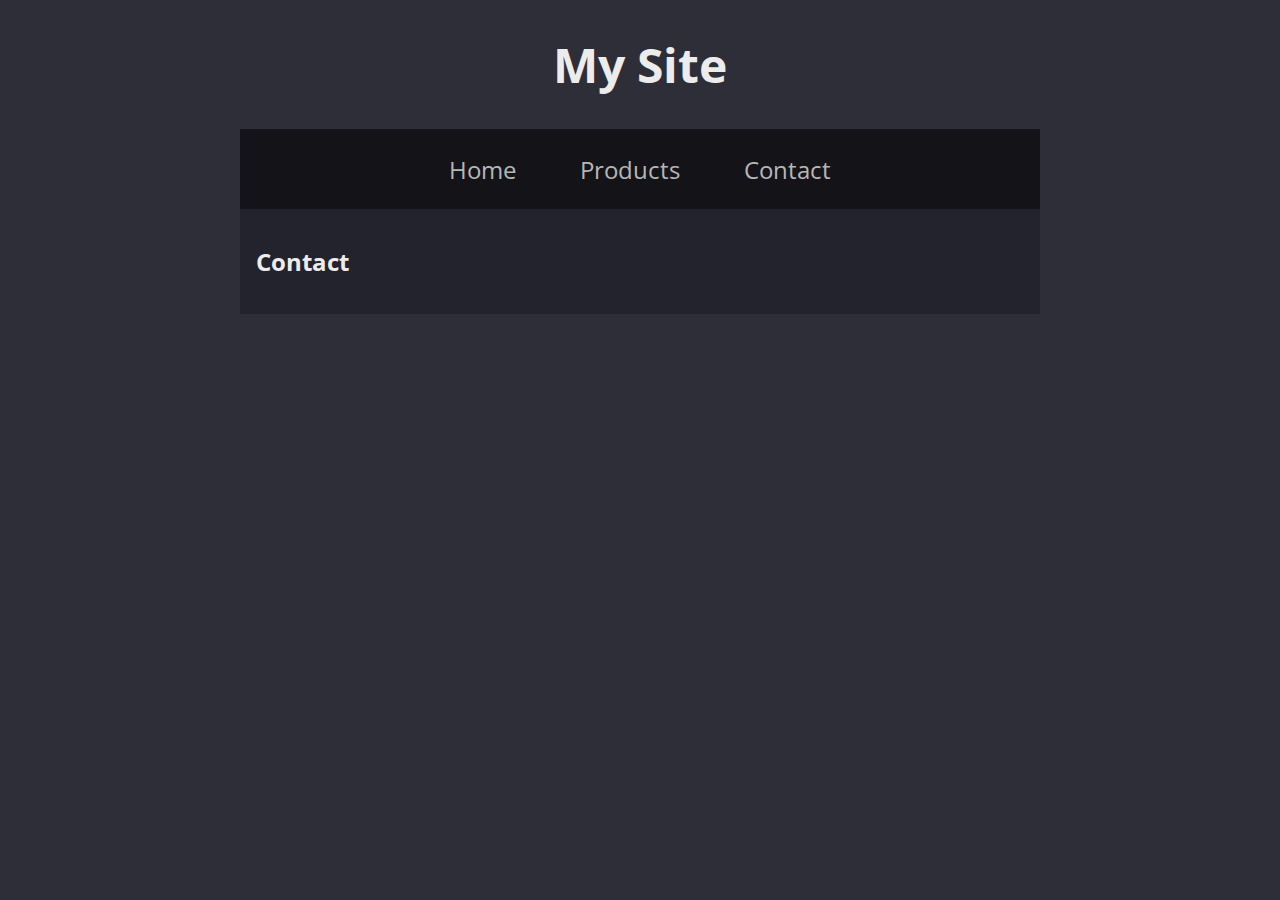
==== contact.html @ 87fb146d "Initial commit" ====
<!DOCTYPE html>
<html lang="en">
<head>
    <meta charset="UTF-8">
    <meta http-equiv="X-UA-Compatible" content="IE=edge">
    <meta name="viewport" content="width=device-width, initial-scale=1.0">
    <link rel="preconnect" href="https://fonts.googleapis.com">
    <link rel="preconnect" href="https://fonts.gstatic.com" crossorigin>
    <link href="https://fonts.googleapis.com/css2?family=Open+Sans:wght@300;400;700&display=swap" rel="stylesheet">
    <link rel="stylesheet" href="styles/style.css">
    <title>Document</title>
</head>
<body>
    <header>
        <h1>My Site</h1>
    </header>
    <nav class="navbar">
        <ul class="navbar-nav">
          <li class="nav-item">
              <a class="nav-link" href="index.html">
                  <span class="nav-text">Home</span>
              </a>
          </li>
          <li class="nav-item">
              <a class="nav-link" href="products.html">
                  <span class="nav-text">Products</span>
              </a>
          </li>
          <li class="nav-item">
              <a class="nav-link" href="contact.html">
                  <span class="nav-text">Contact</span>
              </a>
          </li>
        </ul>
    </nav>
    <main>
        <h2>Contact</h2>
    </main>

</body>
</html>
---- styles/style.css ----
:root {
    font-size: 16px;
    font-family: 'Open Sans', sans-serif;
    --text-primary: #ececec;
    --text-secondary: #b6b6b6;
    --bg-primary: #23232e;
    --bg-secondary: #141418;
    --bg-third: hsl(240, 9%, 20%);
}

a {
    color: hsl(214, 100%, 70%);
}

body {
    background-color: var(--bg-third);
    color: var(--text-primary); /* Text color */
    margin: 0;
    padding: 0;
}

body::-webkit-scrollbar {
    width: 0.5em;
}

body::-webkit-scrollbar-track {
    background-color: var(--bg-secondary);
}

body::-webkit-scrollbar-thumb {
    background-color: var(--text-primary);
}

main {
    margin-left: 15rem;
    margin-right: 15rem;
    /* margin-top: 8rem; */
    padding: 1rem;
    background-color: var(--bg-primary);
}

p {
    color: var(--text-secondary);
}

header {
    font-size: 1.5rem;
    font-weight: bold;
    margin-bottom: 1rem;
    text-align: center;
}

footer {
    font-size: 0.8rem;
    text-align: center;
    margin-top: 1rem;
}

.navbar {
    width: auto;
    margin-left: 15rem;
    margin-right: 15rem;
    height: 5rem;
    /* position: fixed; */
    background-color: var(--bg-secondary);
}

.navbar-nav {
    height: 5rem;
    list-style: none;
    padding: 0;
    margin: 0;
    display: flex;
    justify-content: center;
    align-items: center;
}

.nav-item {
    padding: 0.5rem;
    margin: 1.5rem;
    transition: all 0.1s ease;
}

.nav-item:hover {
    background-color: var(--bg-third);
}

.nav-link {
    color: var(--text-secondary);
    font-size: 1.5rem;
    text-decoration: none;
}
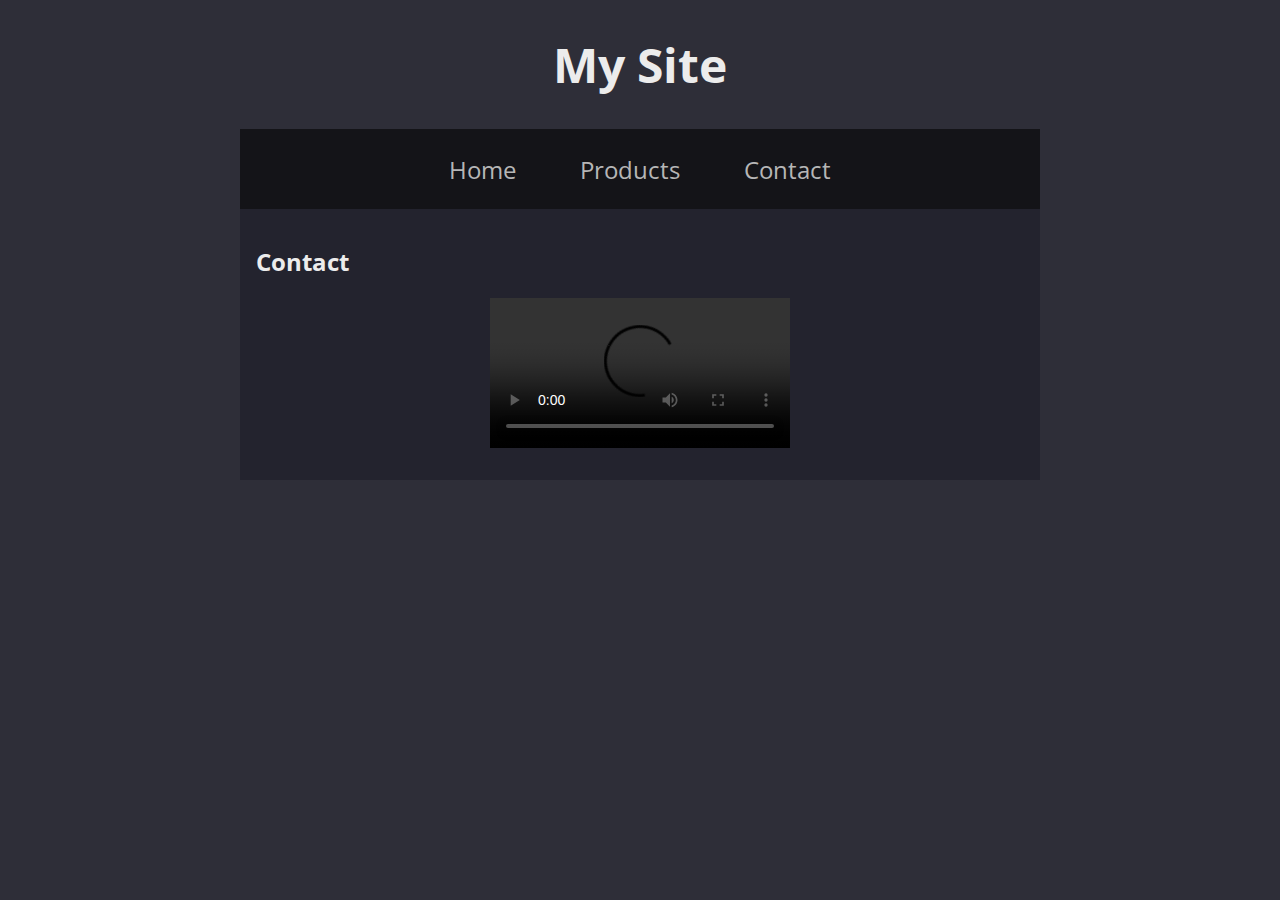
==== commit 6e3616ac: "Testing out embedded elements" ====
--- a/contact.html
+++ b/contact.html
@@ -1,41 +1,58 @@
 <!DOCTYPE html>
 <html lang="en">
-<head>
-    <meta charset="UTF-8">
-    <meta http-equiv="X-UA-Compatible" content="IE=edge">
-    <meta name="viewport" content="width=device-width, initial-scale=1.0">
-    <link rel="preconnect" href="https://fonts.googleapis.com">
-    <link rel="preconnect" href="https://fonts.gstatic.com" crossorigin>
-    <link href="https://fonts.googleapis.com/css2?family=Open+Sans:wght@300;400;700&display=swap" rel="stylesheet">
-    <link rel="stylesheet" href="styles/style.css">
+  <head>
+    <meta charset="UTF-8" />
+    <meta http-equiv="X-UA-Compatible" content="IE=edge" />
+    <meta name="viewport" content="width=device-width, initial-scale=1.0" />
+    <link rel="preconnect" href="https://fonts.googleapis.com" />
+    <link rel="preconnect" href="https://fonts.gstatic.com" crossorigin />
+    <link
+      href="https://fonts.googleapis.com/css2?family=Open+Sans:wght@300;400;700&display=swap"
+      rel="stylesheet"
+    />
+    <link rel="stylesheet" href="styles/style.css" />
     <title>Document</title>
-</head>
-<body>
+    <style>
+        .videoplayer{
+            display: flex;
+            justify-content: center;
+            padding-bottom: 1rem;
+        }
+    </style>
+  </head>
+  <body>
     <header>
-        <h1>My Site</h1>
+      <h1>My Site</h1>
     </header>
     <nav class="navbar">
-        <ul class="navbar-nav">
-          <li class="nav-item">
-              <a class="nav-link" href="index.html">
-                  <span class="nav-text">Home</span>
-              </a>
-          </li>
-          <li class="nav-item">
-              <a class="nav-link" href="products.html">
-                  <span class="nav-text">Products</span>
-              </a>
-          </li>
-          <li class="nav-item">
-              <a class="nav-link" href="contact.html">
-                  <span class="nav-text">Contact</span>
-              </a>
-          </li>
-        </ul>
+      <ul class="navbar-nav">
+        <li class="nav-item">
+          <a class="nav-link" href="index.html">
+            <span class="nav-text">Home</span>
+          </a>
+        </li>
+        <li class="nav-item">
+          <a class="nav-link" href="products.html">
+            <span class="nav-text">Products</span>
+          </a>
+        </li>
+        <li class="nav-item">
+          <a class="nav-link" href="contact.html">
+            <span class="nav-text">Contact</span>
+          </a>
+        </li>
+      </ul>
     </nav>
     <main>
-        <h2>Contact</h2>
+      <h2>Contact</h2>
+      <div class="videoplayer">
+          <video src="content/videotest.m4v" controls>
+            <p>
+              Your browser doesn't support HTML5 video. Here is a
+              <a href="content/videotest.m4v">link to the video</a> instead.
+            </p>
+          </video>
+      </div>
     </main>
-
-</body>
-</html>+  </body>
+</html>
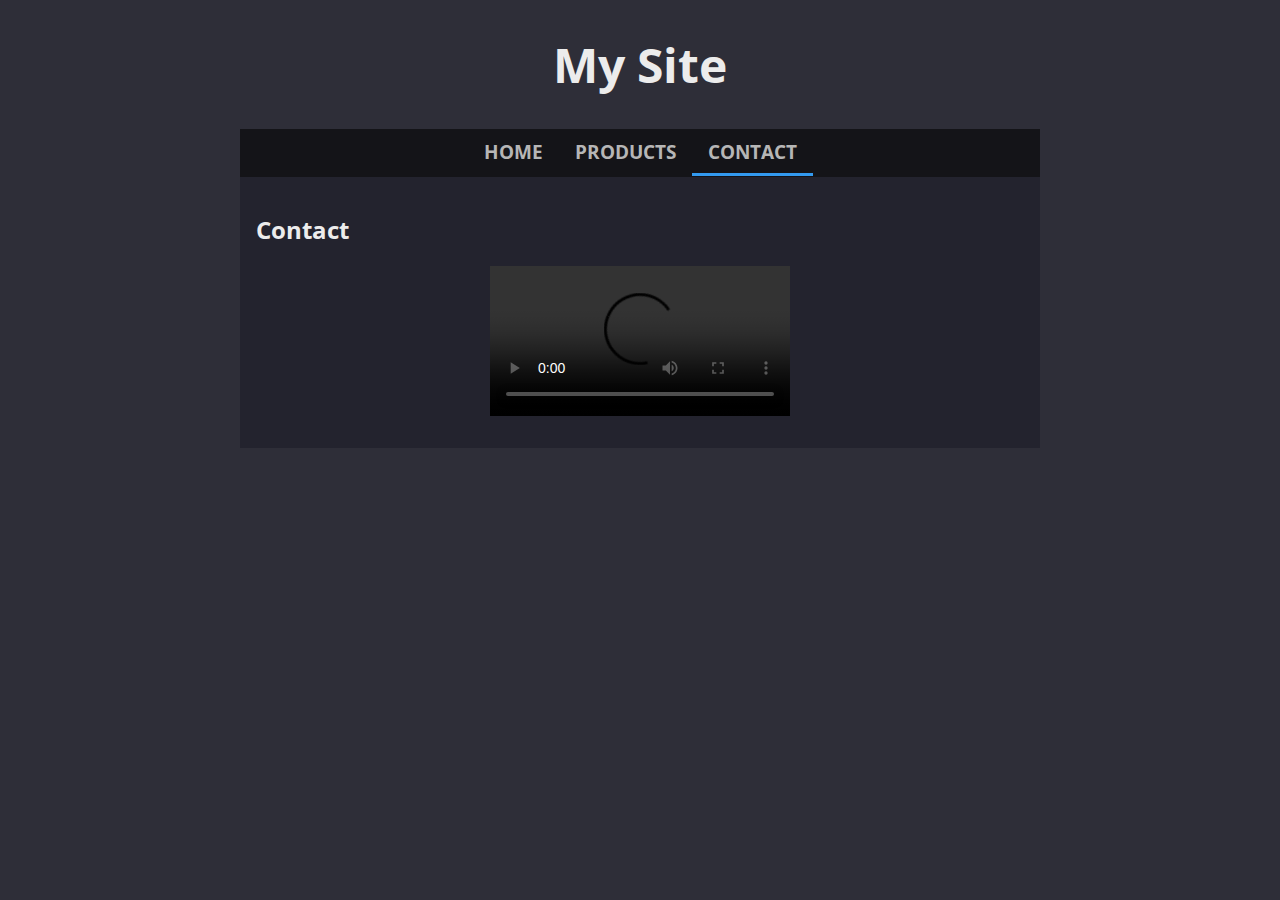
==== commit 58b9b23e: "Changed navbar" ====
--- a/contact.html
+++ b/contact.html
@@ -25,23 +25,11 @@
       <h1>My Site</h1>
     </header>
     <nav class="navbar">
-      <ul class="navbar-nav">
-        <li class="nav-item">
-          <a class="nav-link" href="index.html">
-            <span class="nav-text">Home</span>
-          </a>
-        </li>
-        <li class="nav-item">
-          <a class="nav-link" href="products.html">
-            <span class="nav-text">Products</span>
-          </a>
-        </li>
-        <li class="nav-item">
-          <a class="nav-link" href="contact.html">
-            <span class="nav-text">Contact</span>
-          </a>
-        </li>
-      </ul>
+      <div class="navbar-nav">
+        <a class="nav-link" href="index.html"> Home </a>
+        <a class="nav-link" href="products.html"> Products </a>
+        <a class="nav-link nav-current" href="contact.html"> Contact </a>
+      </div>
     </nav>
     <main>
       <h2>Contact</h2>
--- a/styles/style.css
+++ b/styles/style.css
@@ -17,6 +17,8 @@
     color: var(--text-primary); /* Text color */
     margin: 0;
     padding: 0;
+    width: 100vw;
+    overflow-x: hidden;
 }
 
 body::-webkit-scrollbar {
@@ -60,33 +62,43 @@
     width: auto;
     margin-left: 15rem;
     margin-right: 15rem;
-    height: 5rem;
-    /* position: fixed; */
+    height: 3rem;
+    position: relative;
     background-color: var(--bg-secondary);
 }
 
 .navbar-nav {
-    height: 5rem;
     list-style: none;
+    height: 100%;
     padding: 0;
     margin: 0;
     display: flex;
     justify-content: center;
     align-items: center;
-}
-
-.nav-item {
-    padding: 0.5rem;
-    margin: 1.5rem;
-    transition: all 0.1s ease;
-}
-
-.nav-item:hover {
-    background-color: var(--bg-third);
+    box-sizing: border-box;
 }
 
 .nav-link {
+    transition: all 0.1s ease;
     color: var(--text-secondary);
-    font-size: 1.5rem;
+    font-size: 1.2rem;
+    font-weight: 700;
     text-decoration: none;
+    text-transform: uppercase;
+    box-sizing: border-box;
+    padding: 0.5rem 1rem;
+    border-style: none none solid;
+    border-color: currentcolor currentcolor transparent;
+}
+
+.nav-current {
+    border-color: currentcolor currentcolor rgb(51, 154, 240);
+}
+.nav-link:hover {
+    color: rgb(255, 255, 255);
+    text-decoration: none;
+}
+
+.nav-link:focus {
+    border-color: currentcolor currentcolor rgb(51, 154, 240);
 }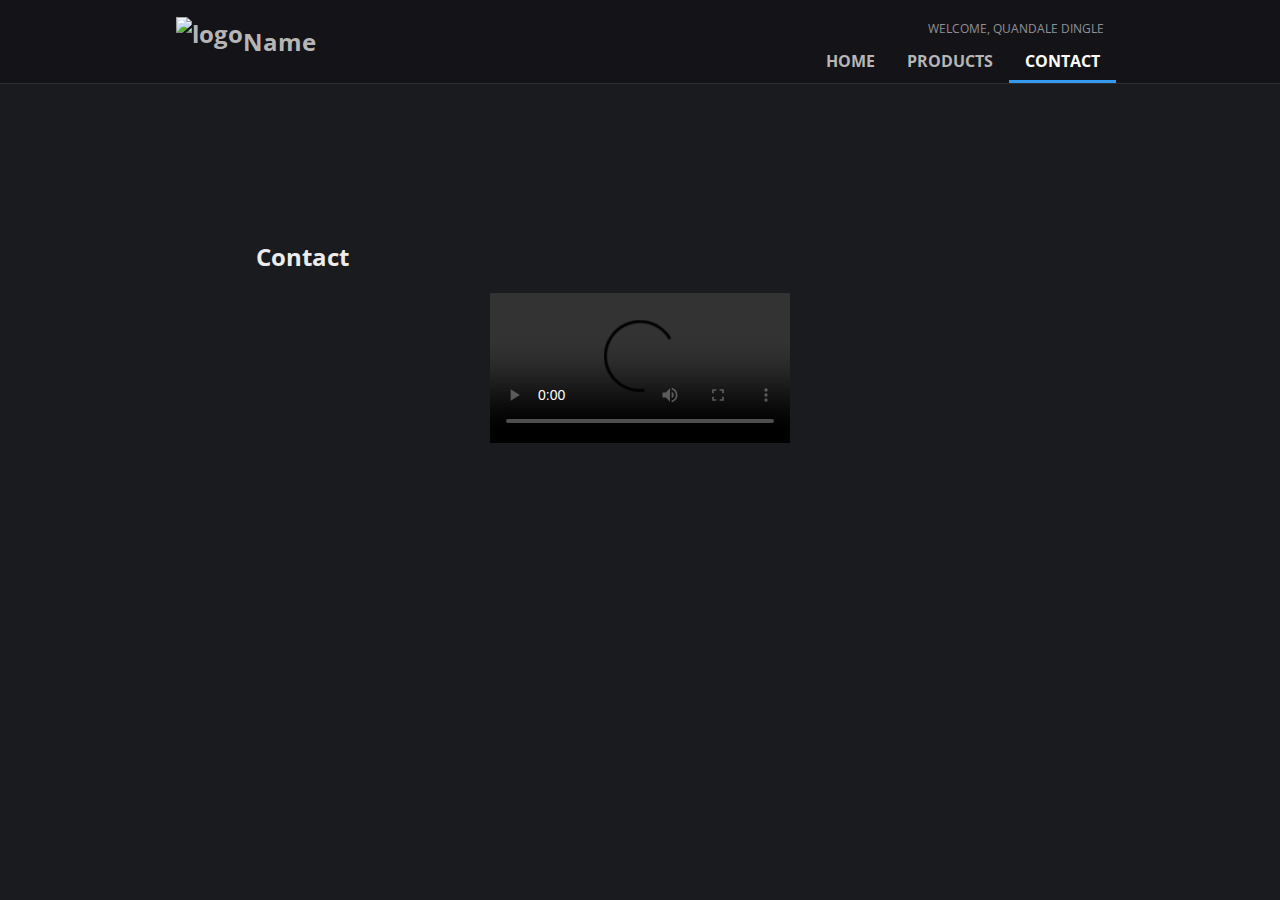
==== commit 6fd51ff5: "Huge redsign to navbar" ====
--- a/contact.html
+++ b/contact.html
@@ -21,14 +21,22 @@
     </style>
   </head>
   <body>
-    <header>
-      <h1>My Site</h1>
-    </header>
     <nav class="navbar">
-      <div class="navbar-nav">
-        <a class="nav-link" href="index.html"> Home </a>
-        <a class="nav-link" href="products.html"> Products </a>
-        <a class="nav-link nav-current" href="contact.html"> Contact </a>
+      <div class="nav-area">
+        <a class="logo" href="index.html">
+          <img height="50px" src="images/logo.png" alt="logo" />
+          <span>Name</span>
+        </a>
+        <div class="links">
+          <div class="nav-secondary">
+            <a class="link" href="#">Welcome, Quandale Dingle</a>
+          </div>
+          <div class="nav-primary">
+            <a class="link" href="index.html"> Home </a>
+            <a class="link" href="products.html"> Products </a>
+            <a class="link current" href="contact.html"> Contact </a>
+          </div>
+        </div>
       </div>
     </nav>
     <main>
--- a/styles/style.css
+++ b/styles/style.css
@@ -3,7 +3,7 @@
     font-family: 'Open Sans', sans-serif;
     --text-primary: #ececec;
     --text-secondary: #b6b6b6;
-    --bg-primary: #23232e;
+    --bg-primary: rgb(26, 27, 30);
     --bg-secondary: #141418;
     --bg-third: hsl(240, 9%, 20%);
 }
@@ -13,7 +13,7 @@
 }
 
 body {
-    background-color: var(--bg-third);
+    background-color: var(--bg-primary);
     color: var(--text-primary); /* Text color */
     margin: 0;
     padding: 0;
@@ -41,7 +41,7 @@
     background-color: var(--bg-primary);
 }
 
-p {
+p, li {
     color: var(--text-secondary);
 }
 
@@ -58,30 +58,80 @@
     margin-top: 1rem;
 }
 
-.navbar {
-    width: auto;
-    margin-left: 15rem;
-    margin-right: 15rem;
-    height: 3rem;
+nav {
+    height: 5.25rem;
     position: relative;
     background-color: var(--bg-secondary);
+    z-index: 100;
+    box-sizing: border-box;
+    border-bottom: 1px solid rgb(44, 46, 51);
+	margin-bottom: 120px;
 }
 
-.navbar-nav {
-    list-style: none;
-    height: 100%;
-    padding: 0;
-    margin: 0;
+nav .logo {
+	height: 100%;
+	display: flex;
+	align-items: center;
+	justify-content: flex-start;
+	font-size: 1.5rem;
+	font-weight: bold;
+	color: var(--text-secondary);
+	text-decoration: none;
+}
+
+nav .nav-area {
+    max-width: 960px;
     display: flex;
-    justify-content: center;
+    justify-content: space-between;
     align-items: center;
     box-sizing: border-box;
+    margin-left: auto;
+    margin-right: auto;
+    padding-left: 16px;
+    padding-right: 16px;
+    height: 100%;
 }
 
-.nav-link {
+.nav-area .links {
+	padding-top: 20px;
+	display: flex;
+	height: 100%;
+	flex-direction: column;
+	justify-content: space-between;
+	box-sizing: border-box;
+}
+
+.links .nav-secondary {
+	display: flex;
+	box-sizing: border-box;
+	align-items: center;
+	justify-content: flex-end;
+	gap: 16px;
+}
+
+.nav-secondary .link {
+	text-decoration: none;
+	color: rgb(144, 146, 150);
+	font-size: 12px;
+	text-transform: uppercase;
+	transition: color 100ms ease 0s;
+}
+
+.nav-secondary .link:hover {
+	color: rgb(255, 255, 255);
+}
+
+.links .nav-primary {
+	display: flex;
+	box-sizing: border-box;
+	align-items: center;
+	justify-content: flex-end;
+	margin-right: -12px;
+}
+
+.nav-primary .link {
     transition: all 0.1s ease;
     color: var(--text-secondary);
-    font-size: 1.2rem;
     font-weight: 700;
     text-decoration: none;
     text-transform: uppercase;
@@ -91,14 +141,11 @@
     border-color: currentcolor currentcolor transparent;
 }
 
-.nav-current {
+.nav-primary .current {
     border-color: currentcolor currentcolor rgb(51, 154, 240);
+    color: rgb(255, 255, 255);
 }
-.nav-link:hover {
+.nav-primary .link:hover {
     color: rgb(255, 255, 255);
     text-decoration: none;
-}
-
-.nav-link:focus {
-    border-color: currentcolor currentcolor rgb(51, 154, 240);
 }